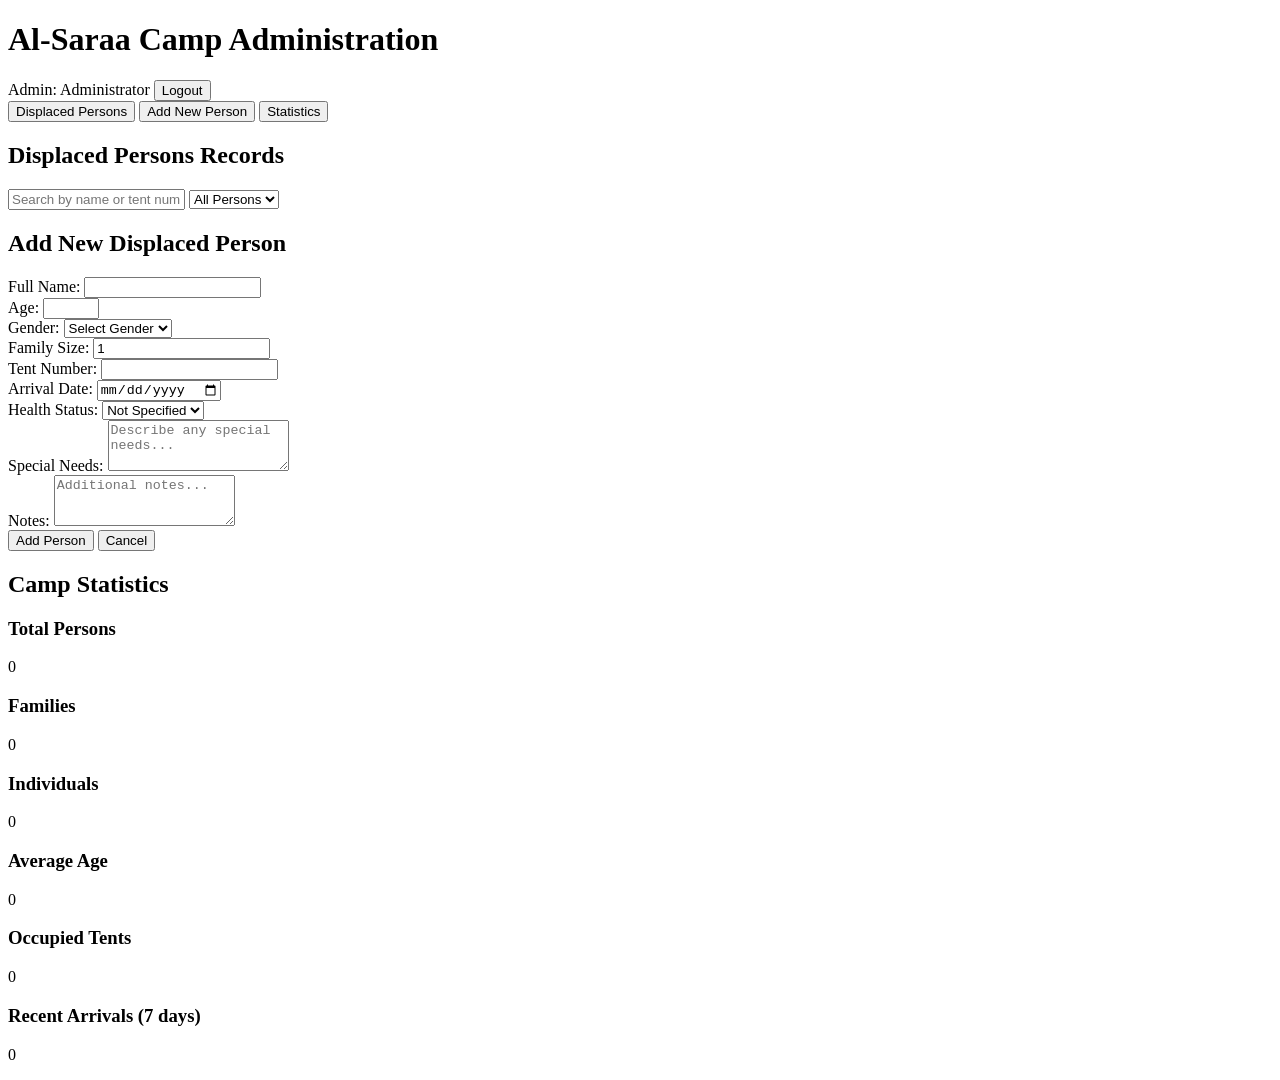
==== index.html @ 11e4e032 "Add files via upload" ====
<!DOCTYPE html>
<html lang="en">
<head>
    <meta charset="UTF-8">
    <meta name="viewport" content="width=device-width, initial-scale=1.0">
    <title>Camp Administration Dashboard</title>
    <link rel="stylesheet" href="css/styles.css">
    <link rel="stylesheet" href="css/responsive.css">
</head>
<body>
    <header>
        <h1>Al-Saraa Camp Administration</h1>
        <div class="user-info">
            <span>Admin: <span id="admin-name">Administrator</span></span>
            <button id="logout-btn">Logout</button>
        </div>
    </header>

    <main>
        <nav>
            <button id="persons-btn" class="nav-btn active">Displaced Persons</button>
            <button id="add-person-btn" class="nav-btn">Add New Person</button>
            <button id="stats-btn" class="nav-btn">Statistics</button>
        </nav>

        <section id="persons-section" class="content-section active">
            <h2>Displaced Persons Records</h2>
            <div class="search-filter">
                <input type="text" id="search-input" placeholder="Search by name or tent number...">
                <select id="filter-select">
                    <option value="all">All Persons</option>
                    <option value="family">Families</option>
                    <option value="individuals">Individuals</option>
                </select>
            </div>
            <div id="persons-list" class="persons-grid">
                <!-- Person cards will be inserted here by JavaScript -->
            </div>
        </section>

        <section id="add-person-section" class="content-section">
            <h2>Add New Displaced Person</h2>
            <form id="add-person-form">
                <div class="form-group">
                    <label for="full-name">Full Name:</label>
                    <input type="text" id="full-name" name="full-name" required>
                </div>
                <div class="form-group">
                    <label for="age">Age:</label>
                    <input type="number" id="age" name="age" min="0" max="120" required>
                </div>
                <div class="form-group">
                    <label for="gender">Gender:</label>
                    <select id="gender" name="gender" required>
                        <option value="">Select Gender</option>
                        <option value="male">Male</option>
                        <option value="female">Female</option>
                        <option value="other">Other</option>
                    </select>
                </div>
                <div class="form-group">
                    <label for="family-size">Family Size:</label>
                    <input type="number" id="family-size" name="family-size" min="1" value="1">
                </div>
                <div class="form-group">
                    <label for="tent-number">Tent Number:</label>
                    <input type="text" id="tent-number" name="tent-number" required>
                </div>
                <div class="form-group">
                    <label for="arrival-date">Arrival Date:</label>
                    <input type="date" id="arrival-date" name="arrival-date" required>
                </div>
                <div class="form-group">
                    <label for="health-status">Health Status:</label>
                    <select id="health-status" name="health-status">
                        <option value="">Not Specified</option>
                        <option value="good">Good</option>
                        <option value="fair">Fair</option>
                        <option value="poor">Poor</option>
                        <option value="critical">Critical</option>
                    </select>
                </div>
                <div class="form-group">
                    <label for="special-needs">Special Needs:</label>
                    <textarea id="special-needs" name="special-needs" rows="3" placeholder="Describe any special needs..."></textarea>
                </div>
                <div class="form-group">
                    <label for="notes">Notes:</label>
                    <textarea id="notes" name="notes" rows="3" placeholder="Additional notes..."></textarea>
                </div>
                <button type="submit" class="btn-primary">Add Person</button>
                <button type="button" id="cancel-add-btn" class="btn-secondary">Cancel</button>
            </form>
        </section>

        <section id="stats-section" class="content-section">
            <h2>Camp Statistics</h2>
            <div class="stats-grid">
                <div class="stat-card">
                    <h3>Total Persons</h3>
                    <p id="total-persons">0</p>
                </div>
                <div class="stat-card">
                    <h3>Families</h3>
                    <p id="total-families">0</p>
                </div>
                <div class="stat-card">
                    <h3>Individuals</h3>
                    <p id="total-individuals">0</p>
                </div>
                <div class="stat-card">
                    <h3>Average Age</h3>
                    <p id="avg-age">0</p>
                </div>
                <div class="stat-card">
                    <h3>Occupied Tents</h3>
                    <p id="occupied-tents">0</p>
                </div>
                <div class="stat-card">
                    <h3>Recent Arrivals (7 days)</h3>
                    <p id="recent-arrivals">0</p>
                </div>
            </div>
        </section>
    </main>

    <script src="js/storage.js"></script>
    <script src="js/personModel.js"></script>
    <script src="js/ui.js"></script>
    <script src="js/main.js"></script>
</body>
</html>
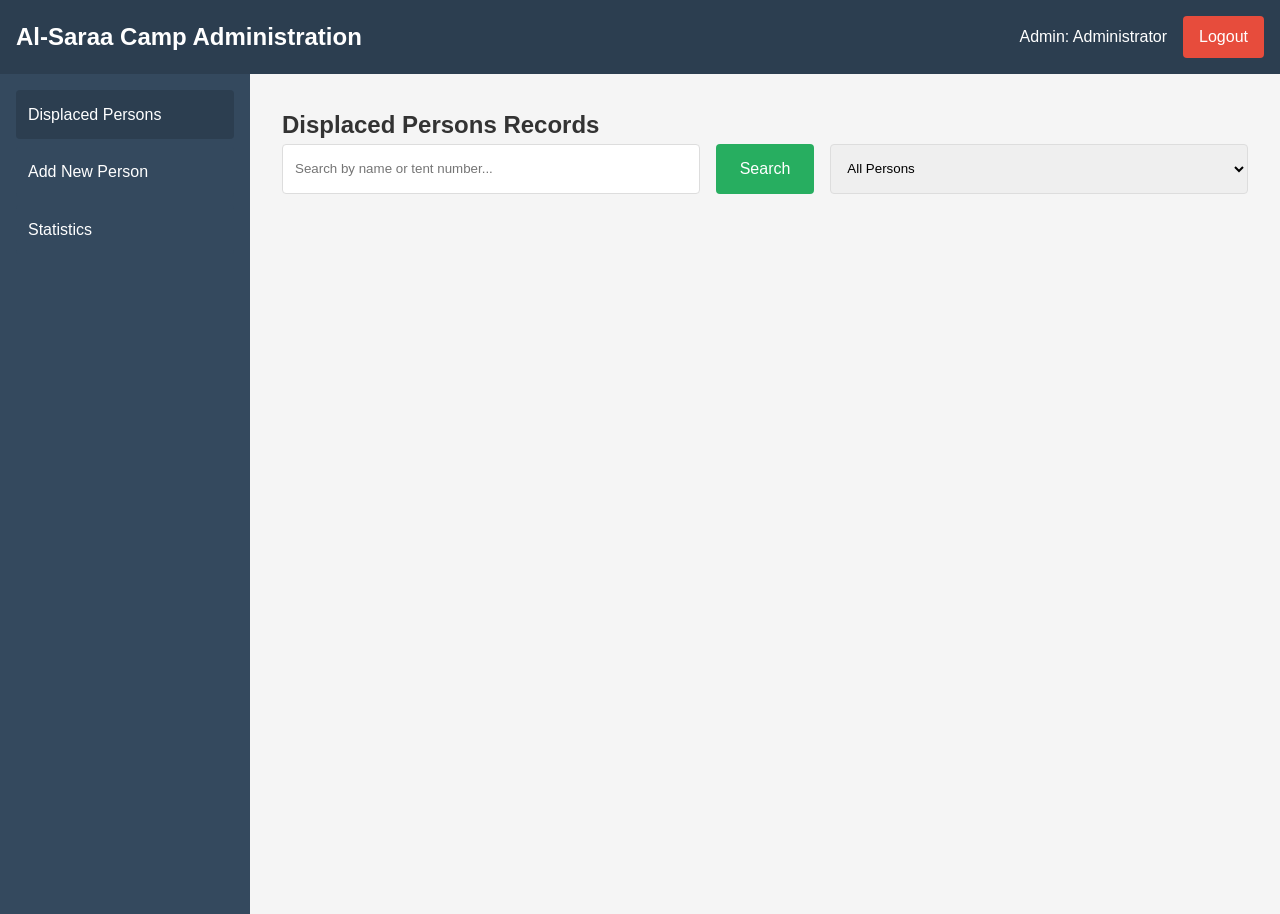
==== commit bda9a0d1: "Add files via upload" ====
--- a/index.html
+++ b/index.html
@@ -4,10 +4,11 @@
     <meta charset="UTF-8">
     <meta name="viewport" content="width=device-width, initial-scale=1.0">
     <title>Camp Administration Dashboard</title>
-    <link rel="stylesheet" href="css/styles.css">
-    <link rel="stylesheet" href="css/responsive.css">
+    <link rel="stylesheet" href="styles.css">
+    <link rel="stylesheet" href="responsive.css">
 </head>
 <body>
+    <div id="auth-check"></div>
     <header>
         <h1>Al-Saraa Camp Administration</h1>
         <div class="user-info">
@@ -27,6 +28,7 @@
             <h2>Displaced Persons Records</h2>
             <div class="search-filter">
                 <input type="text" id="search-input" placeholder="Search by name or tent number...">
+                <button id="search-btn" class="btn-primary">Search</button>
                 <select id="filter-select">
                     <option value="all">All Persons</option>
                     <option value="family">Families</option>
@@ -124,9 +126,9 @@
         </section>
     </main>
 
-    <script src="js/storage.js"></script>
-    <script src="js/personModel.js"></script>
-    <script src="js/ui.js"></script>
-    <script src="js/main.js"></script>
+    <script src="storage.js"></script>
+    <script src="personModel.js"></script>
+    <script src="ui.js"></script>
+    <script src="main.js"></script>
 </body>
 </html>
--- a/styles.css
+++ b/styles.css
@@ -0,0 +1,336 @@
+/* Reset and base styles */
+* {
+    margin: 0;
+    padding: 0;
+    box-sizing: border-box;
+}
+
+body {
+    font-family: 'Segoe UI', Tahoma, Geneva, Verdana, sans-serif;
+    line-height: 1.6;
+    color: #333;
+    background-color: #f5f5f5;
+}
+
+a {
+    text-decoration: none;
+    color: inherit;
+}
+
+button {
+    cursor: pointer;
+    font: inherit;
+}
+
+/* Layout */
+header {
+    background-color: #2c3e50;
+    color: white;
+    padding: 1rem;
+    display: flex;
+    justify-content: space-between;
+    align-items: center;
+}
+
+header h1 {
+    font-size: 1.5rem;
+}
+
+.user-info {
+    display: flex;
+    align-items: center;
+    gap: 1rem;
+}
+
+#logout-btn {
+    background-color: #e74c3c;
+    color: white;
+    border: none;
+    padding: 0.5rem 1rem;
+    border-radius: 4px;
+}
+
+main {
+    display: flex;
+    min-height: calc(100vh - 60px);
+}
+
+nav {
+    width: 250px;
+    background-color: #34495e;
+    color: white;
+    padding: 1rem;
+}
+
+.nav-btn {
+    display: block;
+    width: 100%;
+    padding: 0.75rem;
+    margin-bottom: 0.5rem;
+    background-color: #34495e;
+    color: white;
+    border: none;
+    text-align: left;
+    border-radius: 4px;
+}
+
+.nav-btn.active,
+.nav-btn:hover {
+    background-color: #2c3e50;
+}
+
+.content-section {
+    flex: 1;
+    padding: 2rem;
+    overflow-y: auto;
+}
+
+.content-section.active {
+    display: block;
+}
+
+.content-section:not(.active) {
+    display: none;
+}
+
+/* Forms */
+.form-group {
+    margin-bottom: 1.5rem;
+}
+
+.form-group label {
+    display: block;
+    margin-bottom: 0.5rem;
+    font-weight: bold;
+}
+
+.form-group input,
+.form-group select,
+.form-group textarea {
+    width: 100%;
+    padding: 0.75rem;
+    border: 1px solid #ddd;
+    border-radius: 4px;
+    font-size: 1rem;
+}
+
+.form-group textarea {
+    resize: vertical;
+    min-height: 80px;
+}
+
+.btn-primary {
+    background-color: #27ae60;
+    color: white;
+    border: none;
+    padding: 0.75rem 1.5rem;
+    border-radius: 4px;
+    font-size: 1rem;
+}
+
+.btn-secondary {
+    background-color: #95a5a6;
+    color: white;
+    border: none;
+    padding: 0.75rem 1.5rem;
+    border-radius: 4px;
+    font-size: 1rem;
+    margin-left: 1rem;
+}
+
+.btn-primary:hover {
+    background-color: #219a52;
+}
+
+.btn-secondary:hover {
+    background-color: #7f8c8d;
+}
+
+/* Login page */
+.login-container {
+    max-width: 400px;
+    margin: 2rem auto;
+    padding: 2rem;
+    background-color: white;
+    border-radius: 8px;
+    box-shadow: 0 0 10px rgba(0,0,0,0.1);
+}
+
+.login-container h1 {
+    text-align: center;
+    margin-bottom: 2rem;
+    color: #2c3e50;
+}
+
+.login-container .form-group {
+    margin-bottom: 1.5rem;
+}
+
+.login-container input {
+    width: 100%;
+    padding: 1rem;
+    border: 1px solid #ddd;
+    border-radius: 4px;
+    font-size: 1rem;
+}
+
+.login-container button {
+    width: 100%;
+    padding: 1rem;
+    background-color: #3498db;
+    color: white;
+    border: none;
+    border-radius: 4px;
+    font-size: 1.1rem;
+}
+
+.login-container button:hover {
+    background-color: #2980b9;
+}
+
+.error-message {
+    color: #e74c3c;
+    text-align: center;
+    margin-top: 1rem;
+    min-height: 20px;
+}
+
+/* Persons grid */
+.persons-grid {
+    display: grid;
+    grid-template-columns: repeat(auto-fill, minmax(280px, 1fr));
+    gap: 1.5rem;
+}
+
+.person-card {
+    background-color: white;
+    border-radius: 8px;
+    box-shadow: 0 2px 10px rgba(0,0,0,0.1);
+    overflow: hidden;
+    transition: transform 0.2s;
+}
+
+.person-card:hover {
+    transform: translateY(-5px);
+}
+
+.person-header {
+    background-color: #3498db;
+    color: white;
+    padding: 1rem;
+}
+
+.person-header h3 {
+    margin: 0 0 0.5rem 0;
+}
+
+.person-header p {
+    margin: 0;
+    opacity: 0.9;
+}
+
+.person-body {
+    padding: 1rem;
+}
+
+.person-body p {
+    margin-bottom: 0.75rem;
+}
+
+.person-body p:last-child {
+    margin-bottom: 0;
+}
+
+.person-actions {
+    display: flex;
+    justify-content: space-around;
+    padding: 1rem;
+    background-color: #ecf0f1;
+}
+
+.person-actions button {
+    flex: 1;
+    margin: 0 0.25rem;
+    padding: 0.5rem;
+    border: none;
+    border-radius: 4px;
+    font-size: 0.9rem;
+}
+
+.edit-btn {
+    background-color: #f39c12;
+    color: white;
+}
+
+.edit-btn:hover {
+    background-color: #d35400;
+}
+
+.delete-btn {
+    background-color: #e74c3c;
+    color: white;
+}
+
+.delete-btn:hover {
+    background-color: #c0392b;
+}
+
+.view-btn {
+    background-color: #27ae60;
+    color: white;
+}
+
+.view-btn:hover {
+    background-color: #219a52;
+}
+
+/* Search and filter */
+.search-filter {
+    display: flex;
+    gap: 1rem;
+    margin-bottom: 2rem;
+    flex-wrap: wrap;
+}
+
+.search-filter input,
+.search-filter select {
+    flex: 1;
+    min-width: 200px;
+    padding: 0.75rem;
+    border: 1px solid #ddd;
+    border-radius: 4px;
+}
+
+.search-filter input:focus,
+.search-filter select:focus {
+    outline: none;
+    border-color: #3498db;
+}
+
+/* Statistics */
+.stats-grid {
+    display: grid;
+    grid-template-columns: repeat(auto-fit, minmax(200px, 1fr));
+    gap: 1.5rem;
+}
+
+.stat-card {
+    background-color: white;
+    border-radius: 8px;
+    padding: 1.5rem;
+    text-align: center;
+    box-shadow: 0 2px 10px rgba(0,0,0,0.1);
+}
+
+.stat-card h3 {
+    margin-bottom: 0.5rem;
+    color: #2c3e50;
+}
+
+.stat-card p {
+    font-size: 2rem;
+    font-weight: bold;
+    color: #27ae60;
+}
+
+/* Responsive adjustments will be in responsive.css */
--- a/responsive.css
+++ b/responsive.css
@@ -0,0 +1,59 @@
+/* Responsive adjustments */
+
+@media (max-width: 768px) {
+    main {
+        flex-direction: column;
+    }
+
+    nav {
+        width: 100%;
+        height: auto;
+    }
+
+    .nav-btn {
+        display: inline-block;
+        width: auto;
+        margin-right: 0.5rem;
+    }
+
+    .content-section {
+        padding: 1rem;
+    }
+
+    header h1 {
+        font-size: 1.2rem;
+    }
+
+    .user-info {
+        flex-direction: column;
+        align-items: flex-start;
+    }
+
+    .search-filter {
+        flex-direction: column;
+    }
+
+    .stats-grid {
+        grid-template-columns: 1fr;
+    }
+}
+
+@media (max-width: 480px) {
+    .person-actions {
+        flex-direction: column;
+    }
+
+    .person-actions button {
+        margin: 0.25rem 0;
+    }
+
+    header {
+        flex-direction: column;
+        gap: 1rem;
+        text-align: center;
+    }
+
+    .user-info {
+        align-items: center;
+    }
+}
